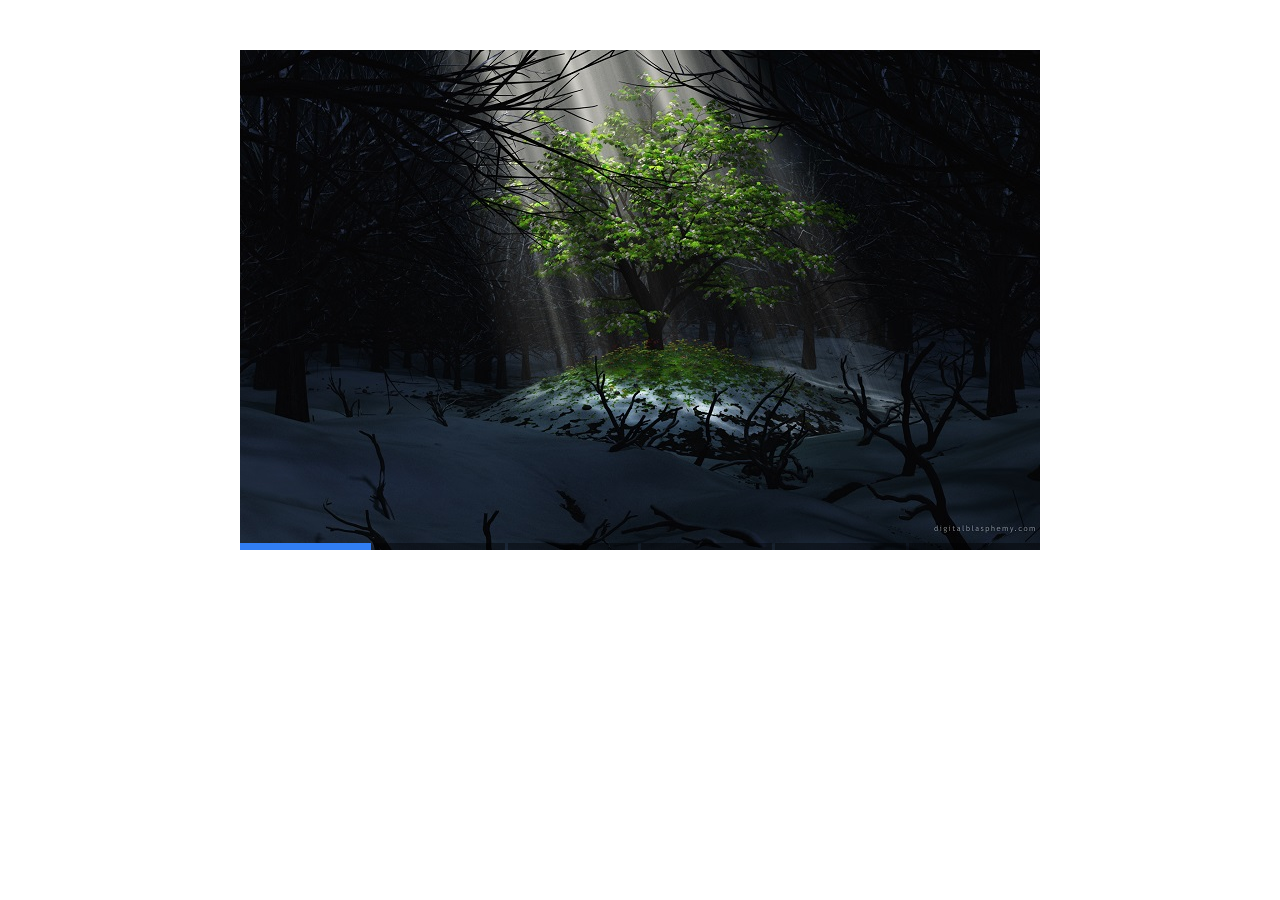
==== slideshow-demo/index.html @ 4e0051c4 "上传demo" ====
<!DOCTYPE html>
<html>
<head>
	<meta charset="utf-8">
	<title>slideshow</title>
	<link rel="stylesheet" type="text/css" href="css/main.css">
	<script type="text/javascript" src="js/jquery.js"></script>
	<script type="text/javascript" src="js/slideshow.js"></script>
	<script type="text/javascript" src="js/main.js"></script>
</head>
<body>
	<div class="outerbox">
		<div class="innerbox">
			<a href="http://www.baidu.com"><img src="img/img1.jpg" alt="JavaScript高级程序设计"></a>
			<a href="http://www.w3school.com.cn/"><img src="img/img2.jpg" alt="油藏工程原理与方法"></a>
			<a href="http://www.cnblogs.com/zczhangcui/"><img src="img/img3.jpg" alt="高等数学第六版上册"></a>
			<a href="http://cn.bing.com/"><img src="img/img4.jpg" alt="银河帝国2：基地与帝国"></a>
			<a href="http://cn.bing.com/academic/?FORM=Z9LH2"><img src="img/img5.jpg" alt="三体"></a>
			<a href="http://cn.bing.com/dict/?FORM=HDRSC6"><img src="img/img6.jpg" alt="计算机科学导论"></a>
		</div>	
	</div>
</body>
</html>
---- slideshow-demo/css/main.css ----
/**{
	margin: 0;
	padding: 0;
}*/

.outerbox{
	height: 500px;
	width: 800px;
	margin: 50px auto;
}
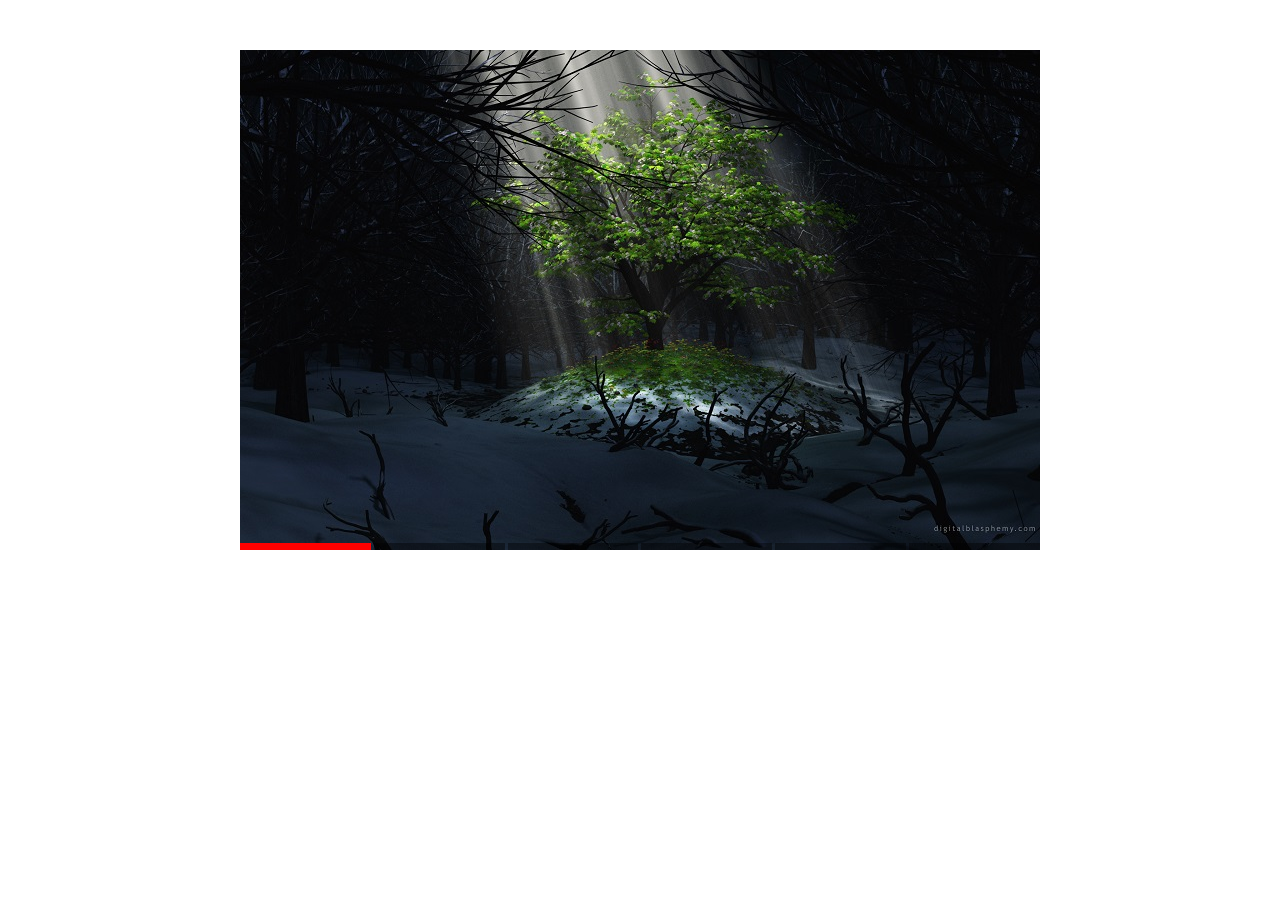
==== commit 51c74384: "change slideshow into plugin" ====
--- a/slideshow-demo/index.html
+++ b/slideshow-demo/index.html
@@ -5,11 +5,11 @@
 	<title>slideshow</title>
 	<link rel="stylesheet" type="text/css" href="css/main.css">
 	<script type="text/javascript" src="js/jquery.js"></script>
-	<script type="text/javascript" src="js/slideshow.js"></script>
+	<script type="text/javascript" src="js/jquery.slideshow.js"></script>
 	<script type="text/javascript" src="js/main.js"></script>
 </head>
 <body>
-	<div class="outerbox">
+	<div class="box">
 		<div class="innerbox">
 			<a href="http://www.baidu.com"><img src="img/img1.jpg" alt="JavaScript高级程序设计"></a>
 			<a href="http://www.w3school.com.cn/"><img src="img/img2.jpg" alt="油藏工程原理与方法"></a>
--- a/slideshow-demo/css/main.css
+++ b/slideshow-demo/css/main.css
@@ -3,7 +3,7 @@
 	padding: 0;
 }*/
 
-.outerbox{
+.box{
 	height: 500px;
 	width: 800px;
 	margin: 50px auto;
